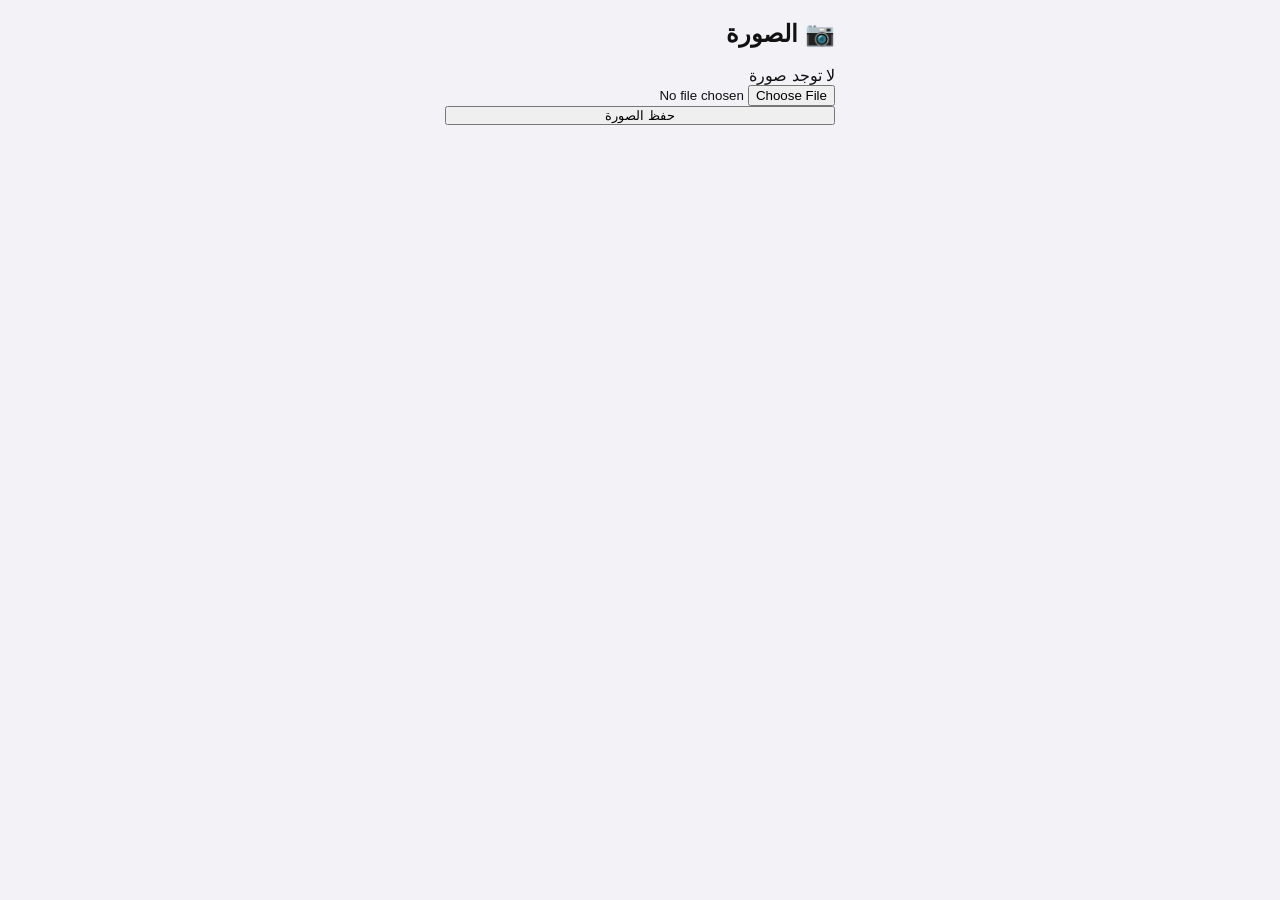
==== photo.html @ 7236d61f "Create photo.html" ====
<!DOCTYPE html>
<html lang="ar" dir="rtl">

<head>

<meta charset="UTF-8">
<meta name="viewport" content="width=device-width, initial-scale=1.0">

<title>الصورة</title>

<link rel="stylesheet" href="style.css">

</head>

<body>

<div class="app">

    <h2 id="photoTitle">📷 الصورة</h2>

    <div class="photo-box">

        <img id="photoPreview" src="" alt="">

        <p id="noPhoto">لا توجد صورة</p>

    </div>

    <input
        type="file"
        id="photoInput"
        accept="image/*">

    <button id="savePhoto">

        حفظ الصورة

    </button>

</div>

<script src="js/storage.js"></script>
<script src="js/photo.js"></script>

</body>

</html>
---- style.css ----
*{
    margin:0;
    padding:0;
    box-sizing:border-box;
    -webkit-tap-highlight-color:transparent;
}

html,
body{
    width:100%;
    height:100%;
    overflow:hidden;
}

body{
    font-family:-apple-system,BlinkMacSystemFont,"SF Pro Display",sans-serif;
    background:#f2f2f7;
    color:#111;
}

.app{
    max-width:430px;
    height:100vh;
    margin:auto;
    padding:20px;
    display:flex;
    flex-direction:column;
}

.marriage-card{

    background:white;

    border-radius:22px;

    padding:22px;

    text-align:center;

    box-shadow:0 4px 20px rgba(0,0,0,.05);

    margin-bottom:20px;

}

.marriage-card h2{

    font-size:20px;

    margin-bottom:10px;

}

#marriageCounter{

    font-size:30px;

    font-weight:700;

}

.stages{

    background:white;

    border-radius:22px;

    overflow:hidden;

    box-shadow:0 4px 20px rgba(0,0,0,.05);

}

.stage{

    display:flex;

    justify-content:space-between;

    align-items:center;

    padding:18px 20px;

    font-size:18px;

    cursor:pointer;

    border-bottom:1px solid #ececec;

}

.stage:last-child{

    border-bottom:none;

}

.stage:active{

    background:#f5f5f5;

}

#addStage{

    margin-top:20px;

    height:56px;

    border:none;

    border-radius:18px;

    background:black;

    color:white;

    font-size:18px;

    font-weight:600;

}

#addStage:active{

    transform:scale(.98);

}

@media (prefers-color-scheme: dark){

body{

background:#000;

color:white;

}

.marriage-card,
.stages{

background:#1c1c1e;

box-shadow:none;

}

.stage{

border-color:#2d2d2d;

}

.stage:active{

background:#2c2c2e;

}

#addStage{

background:white;

color:black;

}

/* الخلفية */

#overlay{

position:fixed;

inset:0;

background:rgba(0,0,0,.35);

opacity:0;

pointer-events:none;

transition:.25s;

}

/* Bottom Sheet */

#bottomSheet{

position:fixed;

left:0;

right:0;

bottom:-420px;

background:#1c1c1e;

border-radius:28px 28px 0 0;

padding:22px;

transition:.35s;

z-index:100;

}

#bottomSheet.show{

bottom:0;

}

#overlay.show{

opacity:1;

pointer-events:auto;

}

.sheet-handle{

width:42px;

height:5px;

background:#666;

border-radius:99px;

margin:0 auto 18px;

}

#sheetTitle{

text-align:center;

margin-bottom:18px;

}

.sheet-option{

padding:18px 0;

font-size:20px;

border-bottom:1px solid #2f2f2f;

cursor:pointer;

}

.sheet-option:last-of-type{

border:none;

}

#closeSheet{

margin-top:18px;

width:100%;

height:52px;

border:none;

border-radius:16px;

font-size:18px;

font-weight:600;

background:#2c2c2e;

color:white;

}

#dateInput{

    border:none;

    background:transparent;

    color:inherit;

    font-size:16px;

    margin-top:8px;

    width:100%;

}
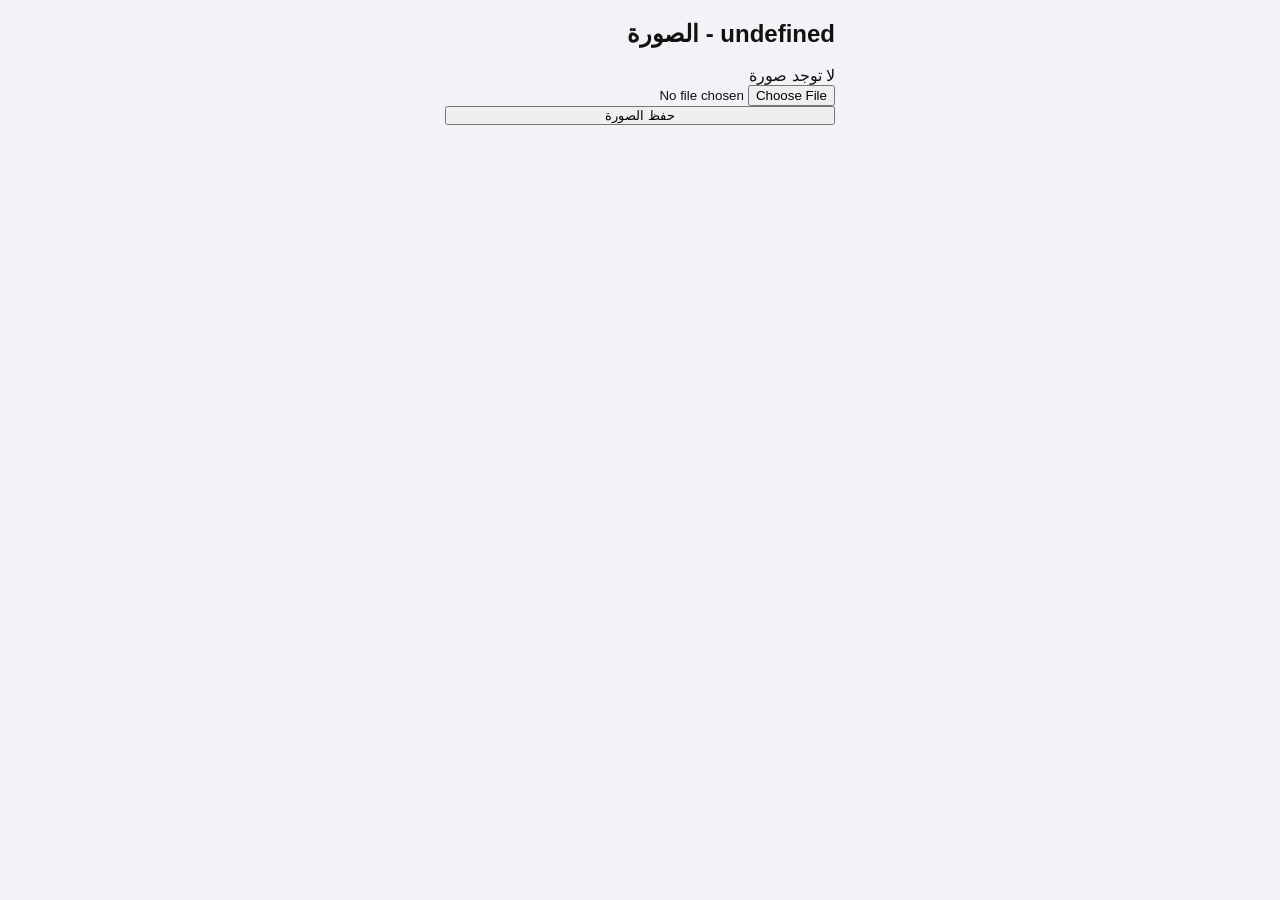
==== commit 151c65f5: "Update photo.html" ====
--- a/photo.html
+++ b/photo.html
@@ -18,7 +18,7 @@
 
     <h2 id="photoTitle">📷 الصورة</h2>
 
-    <div class="photo-box">
+    <div class="photo-container">
 
         <img id="photoPreview" src="" alt="">
 
--- a/style.css
+++ b/style.css
@@ -300,3 +300,83 @@
 
 }
 
+/* ===========================
+   صفحة الصورة
+=========================== */
+
+.photo-container {
+
+    width: 100%;
+    height: 300px;
+
+    border: 2px dashed #d1d5db;
+    border-radius: 18px;
+
+    display: flex;
+    justify-content: center;
+    align-items: center;
+
+    overflow: hidden;
+
+    margin: 20px 0;
+
+    background: #1c1c1e;
+
+}
+
+.photo-container img {
+
+    width: 100%;
+    height: 100%;
+
+    object-fit: contain;
+    display: block;
+
+}
+
+#noPhoto {
+
+    color: #888;
+    font-size: 15px;
+
+}
+
+#photoInput {
+
+    width: 100%;
+    margin-bottom: 16px;
+
+}
+
+#savePhoto,
+#backButton {
+
+    width: 100%;
+
+    border: none;
+
+    border-radius: 14px;
+
+    padding: 15px;
+
+    font-size: 16px;
+
+    cursor: pointer;
+
+    margin-bottom: 12px;
+
+}
+
+#savePhoto {
+
+    background: #007aff;
+    color: white;
+
+}
+
+#backButton {
+
+    background: #f2f2f7;
+
+}
+
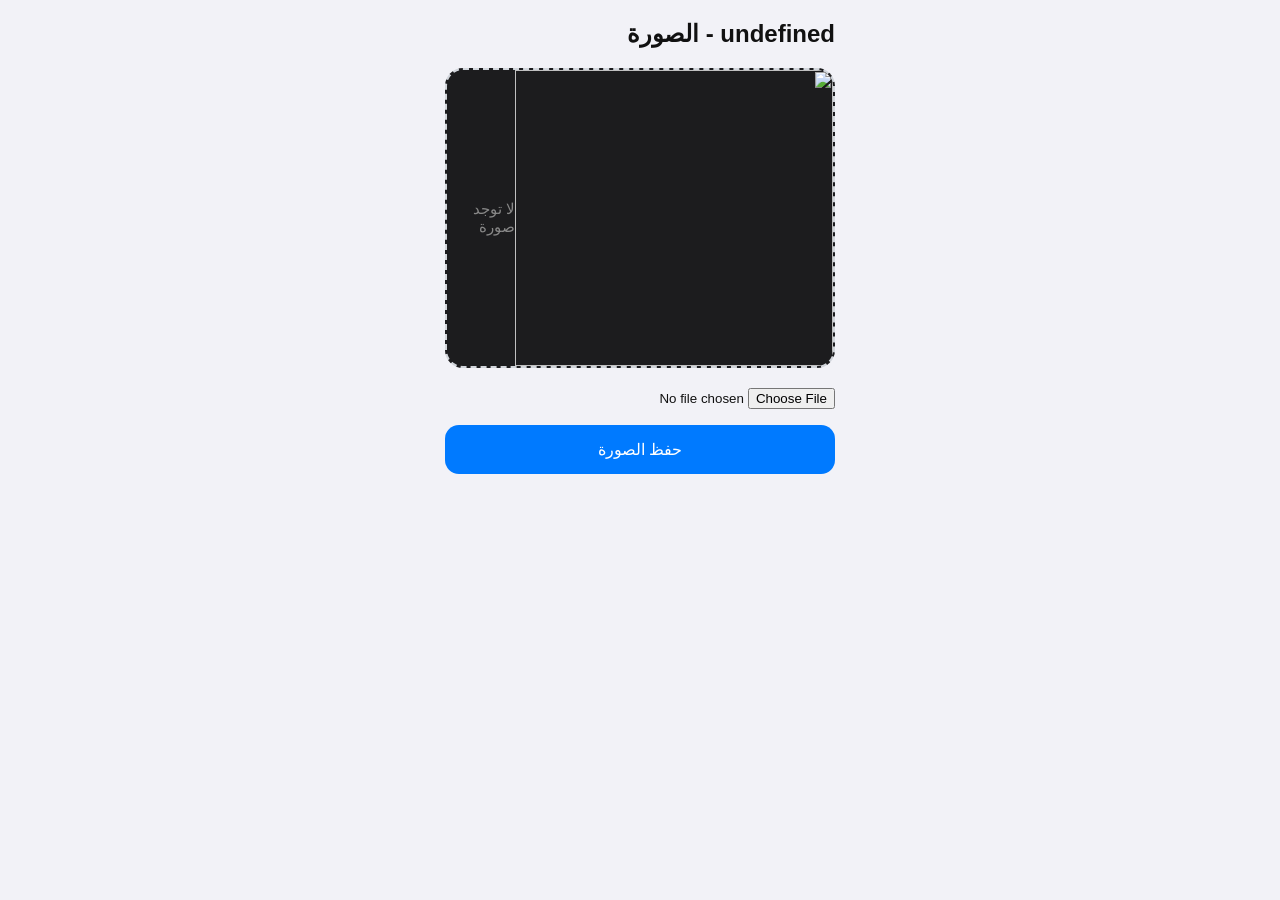
==== commit 894ddb8f: "Update photo.html" ====
--- a/photo.html
+++ b/photo.html
@@ -20,7 +20,7 @@
 
     <div class="photo-container">
 
-        <img id="photoPreview" src="" alt="">
+        <img id="photoPreview" src="" alt="" hidden>
 
         <p id="noPhoto">لا توجد صورة</p>
 
--- a/style.css
+++ b/style.css
@@ -137,6 +137,8 @@
 
 }
 
+}
+
 .marriage-card,
 .stages{
 
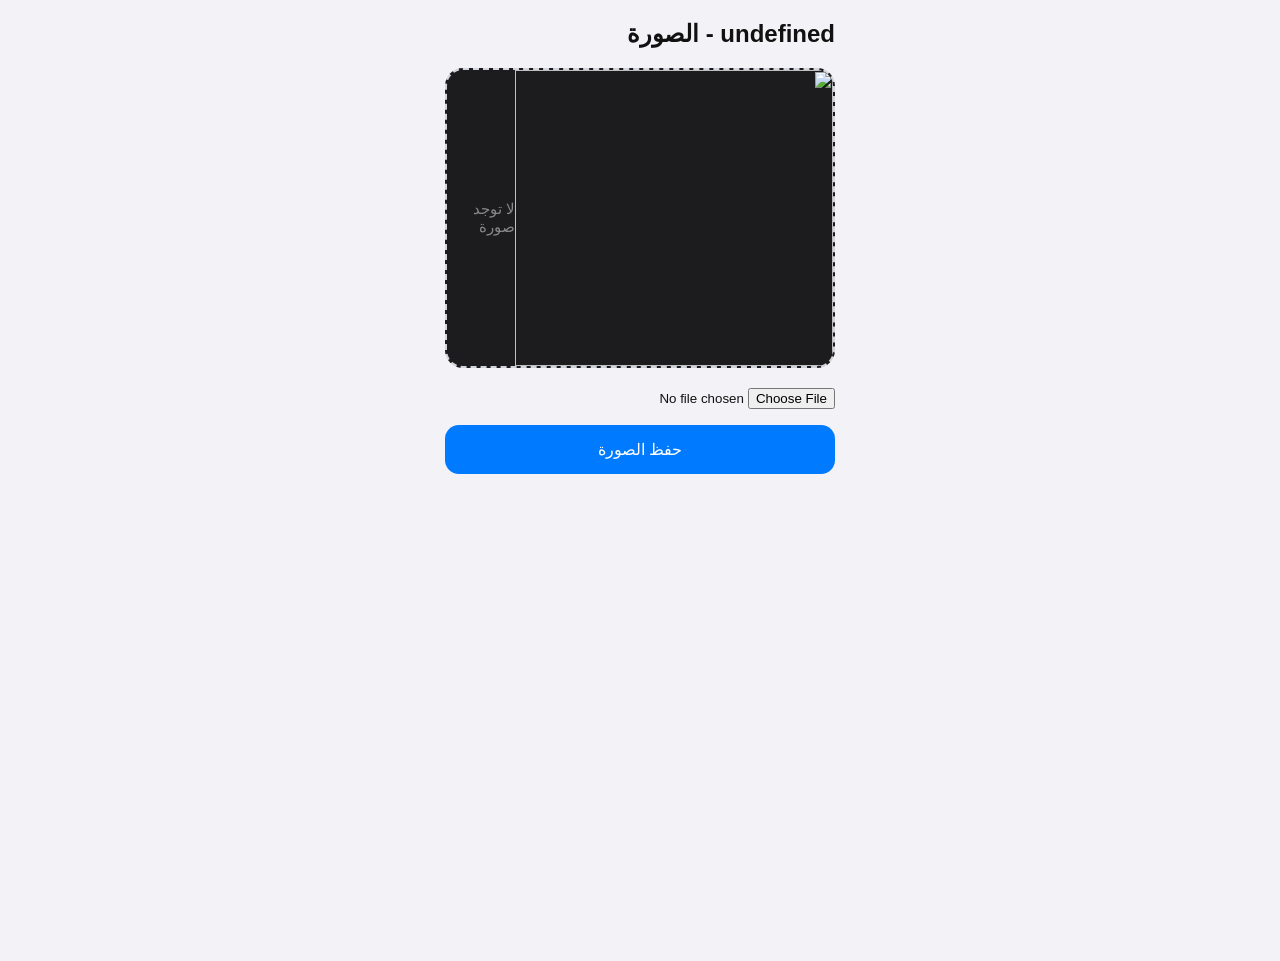
==== commit 9162ecb0: "Update photo.html" ====
--- a/photo.html
+++ b/photo.html
@@ -39,6 +39,10 @@
 
 </div>
 
+<button id="backButton">
+    رجوع
+</button>
+
 <script src="js/storage.js"></script>
 <script src="js/photo.js"></script>
 
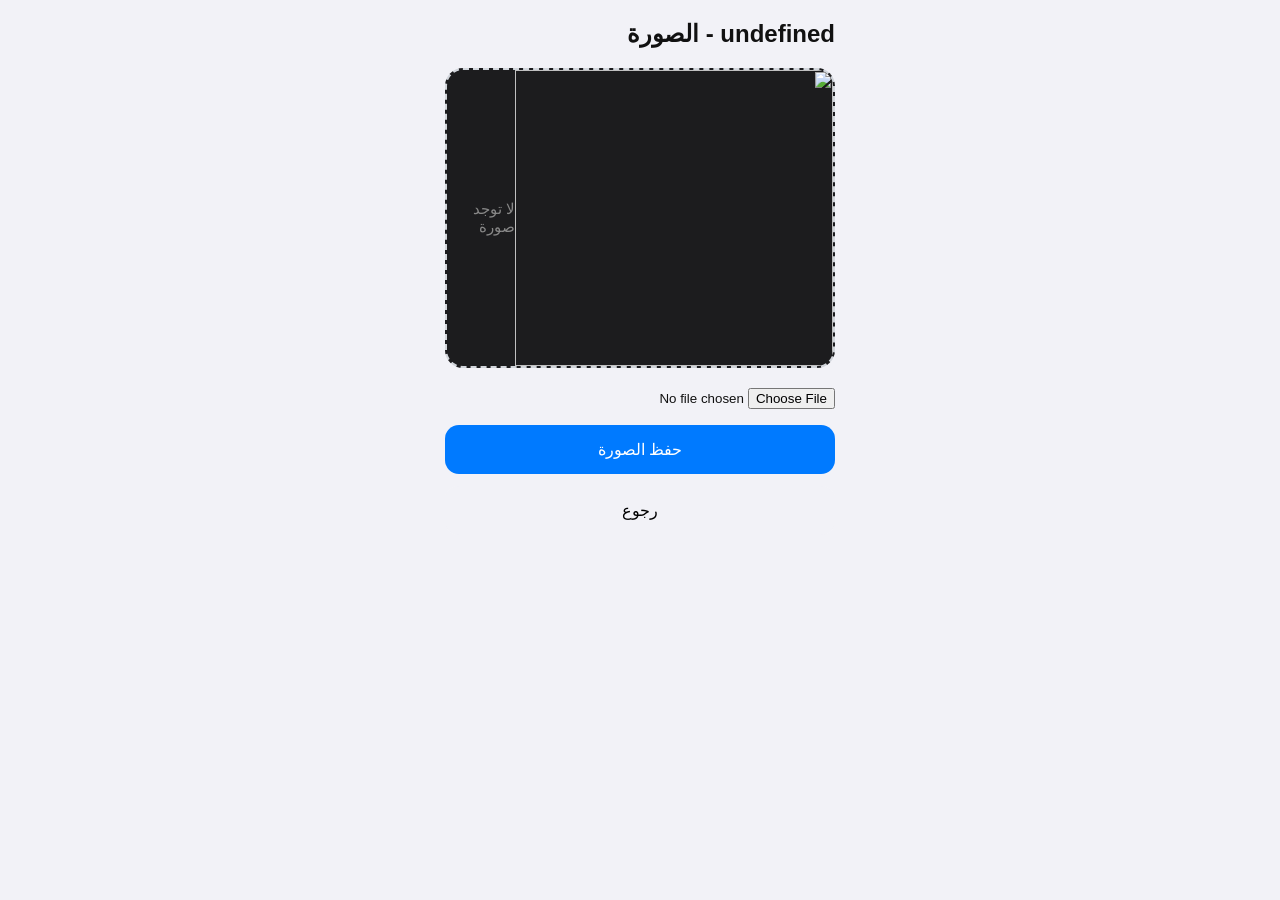
==== commit 104ff19b: "Update photo.html" ====
--- a/photo.html
+++ b/photo.html
@@ -37,12 +37,11 @@
 
     </button>
 
-</div>
-
 <button id="backButton">
     رجوع
 </button>
 
+</div>
 <script src="js/storage.js"></script>
 <script src="js/photo.js"></script>
 
